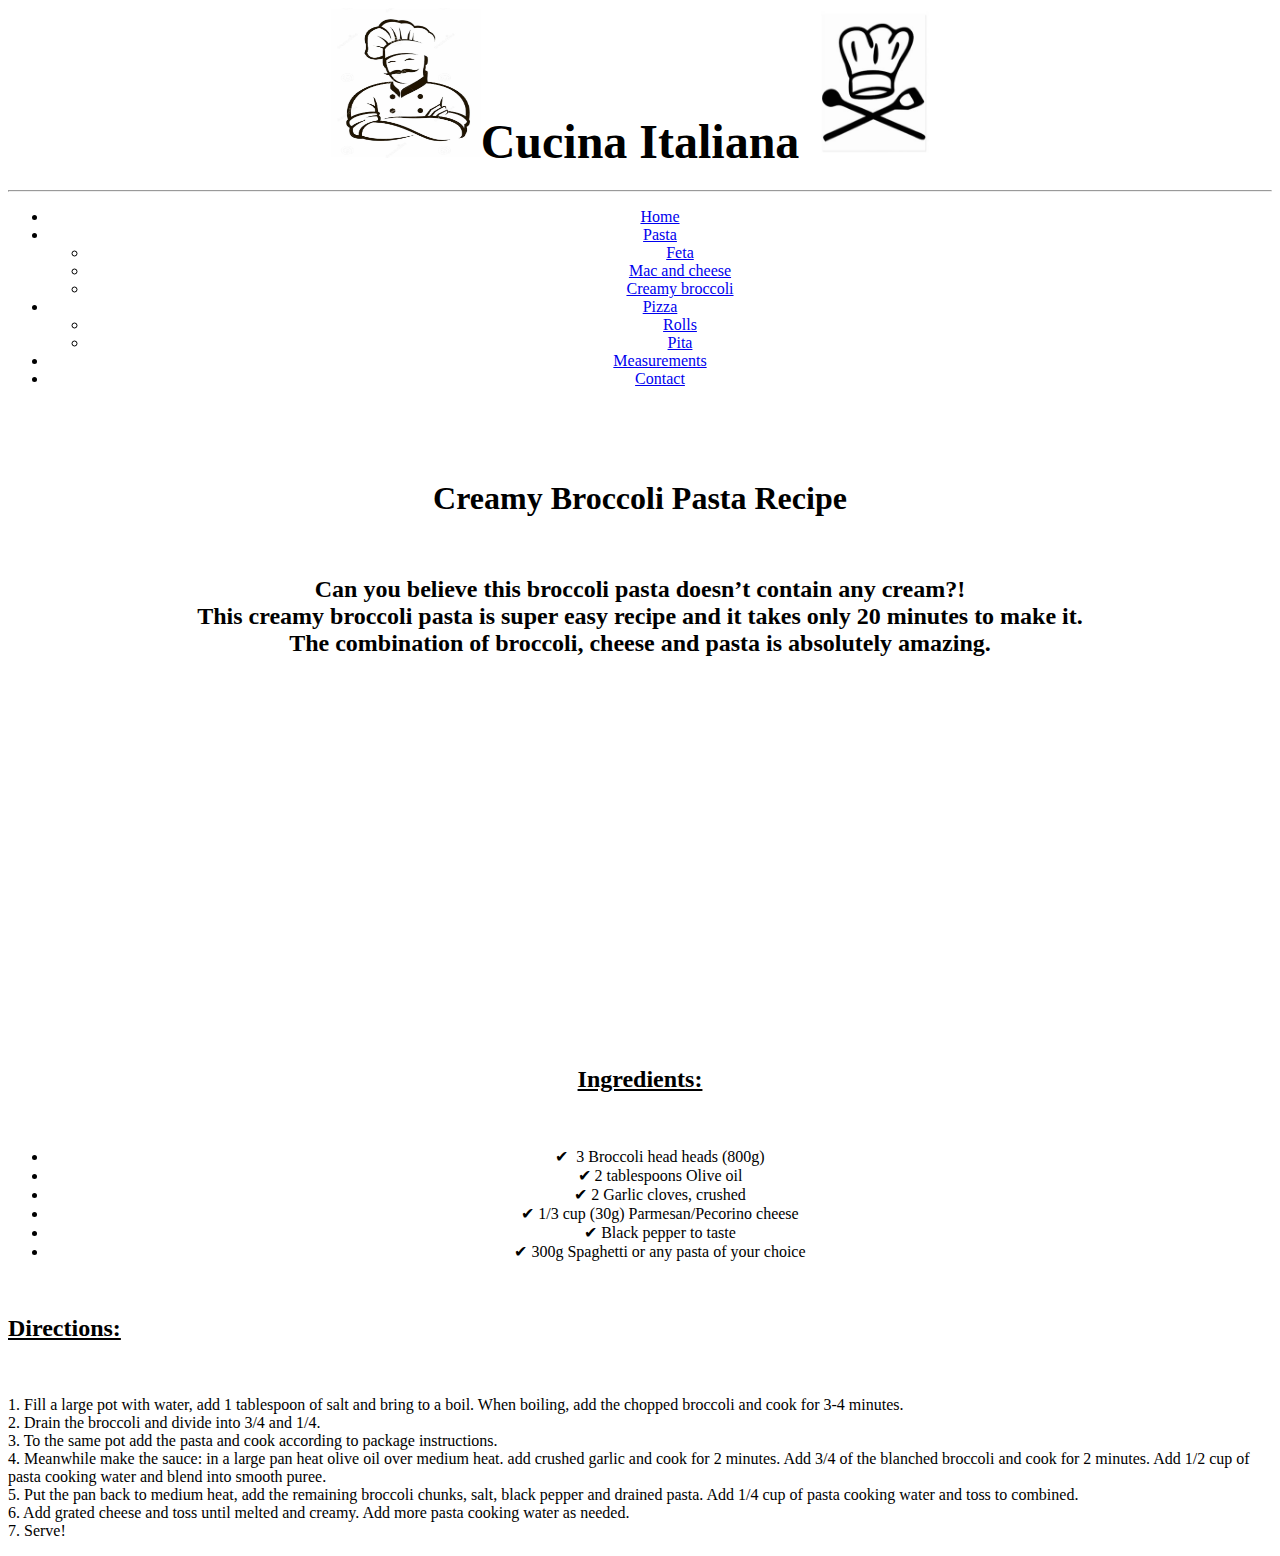
==== brocoli.html @ 59d50501 "Add files via upload" ====
<html>
<head><link rel="stylesheet" type="text/css" href="css/mystyle.css">
<title>Italian</title>

</head>

<body>
<center><h1><image src="Images/chef1.jpg" width="150" height="150"><font face="algerian" size="90" color><b>Cucina Italiana</b><image src="Images/cook-icon.jpg" width="150" height="150"></font></h1><hr>
<div class="menu-bar">
<ul>
       <li><a href ="index.html">Home</a></li>
	     
       <li><a href ="#">Pasta</a>
	     <div class="sub-menu-1">
		      <ul>
			        <li><a href="feta.html">Feta</a></li>
					<li><a href="mac.html">Mac and cheese</a></li>
					<li><a href="brocoli.html">Creamy broccoli</a></li>
					      
				
			  </ul>   
		 </div>
        </li>		 
       <li><a href="#">Pizza</a><div class="sub-menu-1">
		      <ul>
			        <li><a href="rolls.html">Rolls</a></li>
					<li><a href="pita.html">Pita</a></li>          

			  </ul>   
		 </li>
		<li><a href="tablescale.html">Measurements </a></li>
	   <li><a href="contact.html">Contact</a></li>
</ul></div><br><br>


<br>
<h1>Creamy Broccoli Pasta Recipe</h1><br>
<h2 class="style">Can you believe this broccoli pasta doesn’t contain any cream?!<br> This creamy broccoli pasta is super easy recipe and it takes only 20 minutes to make it.<br> The combination of broccoli, cheese and pasta is absolutely amazing.<br> </h2><br><br>
<iframe width="560" height="315" src="https://www.youtube.com/embed/UEKu7C5frFE" title="YouTube video player" frameborder="0" allow="accelerometer; autoplay; clipboard-write; encrypted-media; gyroscope; picture-in-picture" allowfullscreen></iframe>
<br><br><h2><b><u>Ingredients:</u></b></h2><br>
<ul>
     <li>&#10004; &nbsp;3 Broccoli head heads (800g)<br></li>
	 <li>&#10004;&nbsp;2 tablespoons Olive oil<br></li>
	 <li>&#10004;&nbsp;2 Garlic cloves, crushed<br></li>
	 <li>&#10004;&nbsp;1/3 cup (30g) Parmesan/Pecorino cheese<br></li>
	 <li>&#10004;&nbsp;Black pepper to taste<br></li>
	 <li>&#10004;&nbsp;300g Spaghetti or any pasta of your choice<br></li>
</ul><br></center>
<h2 class="p"><b><u>Directions:</u></b></h2><br>
<p class="p">
1. Fill a large pot with water, add 1 tablespoon of salt and bring to a boil. When boiling, add the chopped broccoli and cook for 3-4 minutes.<br>
2. Drain the broccoli and divide into 3/4 and 1/4.<br>
3. To the same pot add the pasta and cook according to package instructions.<br>
4. Meanwhile make the sauce:  in a large pan heat olive oil over medium heat. add crushed garlic and cook for 2 minutes. Add 3/4 of the blanched broccoli and cook for 2 minutes. Add 1/2 cup of pasta cooking water and blend into smooth puree.<br>
5. Put the pan back to medium heat, add the remaining broccoli chunks, salt, black pepper and drained pasta. Add 1/4 cup of pasta cooking water and toss to combined.<br>
6. Add grated cheese and toss until melted and creamy. Add more pasta cooking water as needed.<br>
7. Serve!<br></p>



</body>

</html>
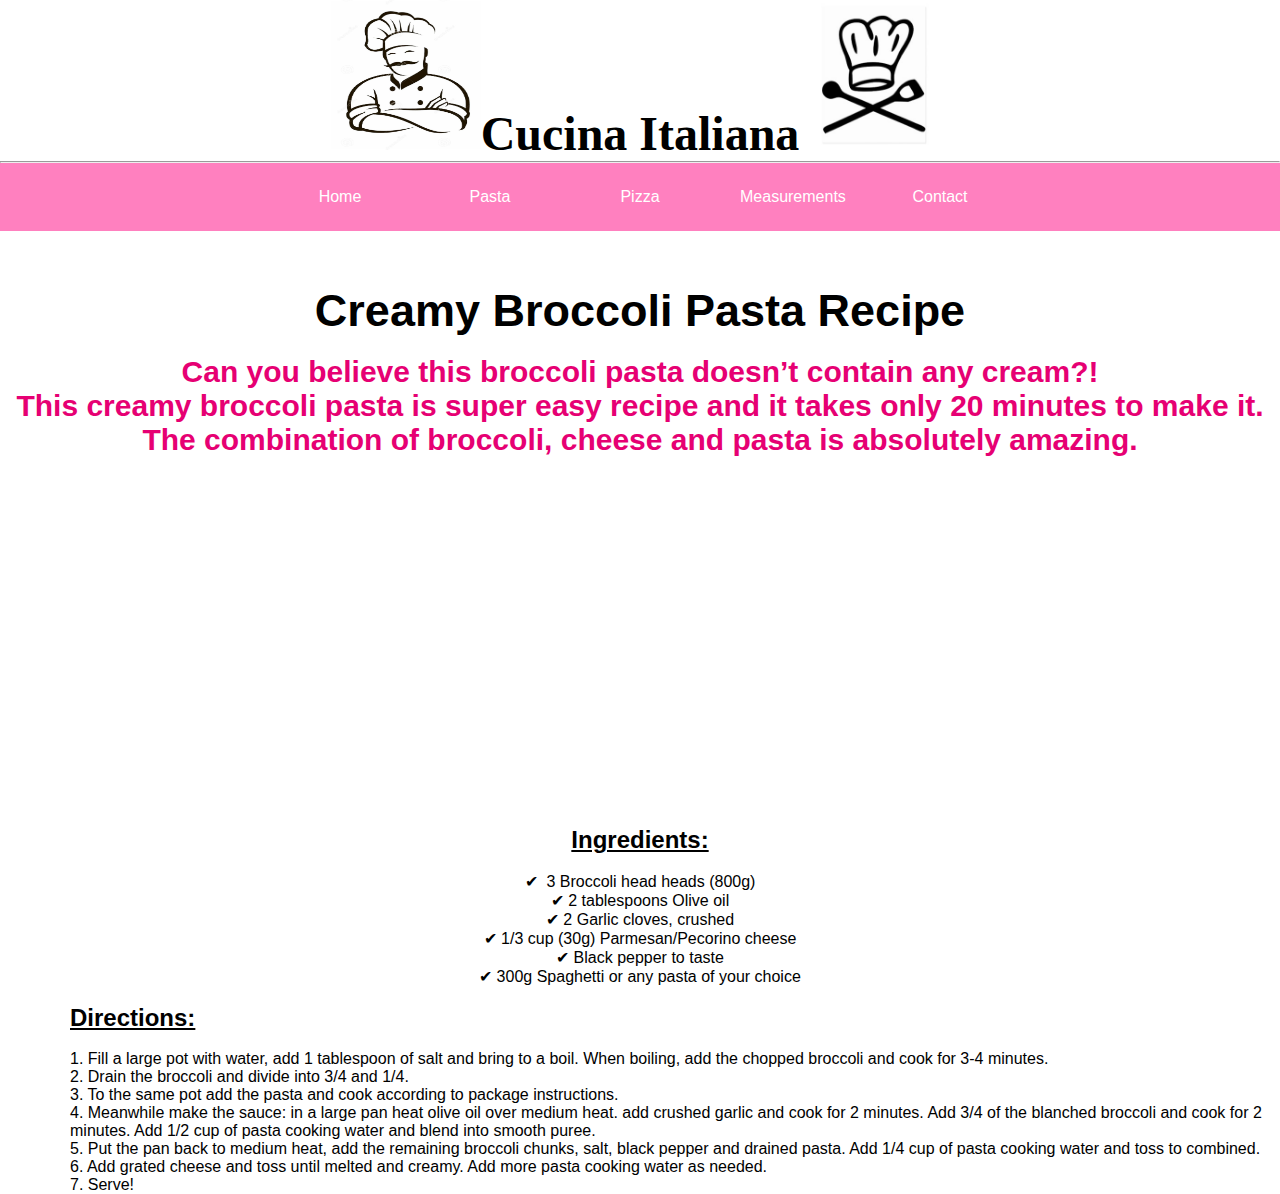
==== commit ecd11dd2: "Update brocoli.html" ====
--- a/brocoli.html
+++ b/brocoli.html
@@ -1,5 +1,5 @@
 <html>
-<head><link rel="stylesheet" type="text/css" href="css/mystyle.css">
+<head><link rel="stylesheet" type="text/css" href="CSS/mystyle.css">
 <title>Italian</title>
 
 </head>
@@ -60,4 +60,4 @@
 
 </body>
 
-</html>+</html>
--- a/CSS/mystyle.css
+++ b/CSS/mystyle.css
@@ -0,0 +1,101 @@
+*
+{
+	padding: 0;
+	margin:0;
+	box-sizing: border-box;
+}
+h1{
+	font-size:45px;
+}
+html {
+  display: block;
+}
+
+html:focus {
+  outline: none;
+}
+.p
+ {
+  margin-left: 70px;
+}
+.img-style
+{
+	width:200;
+	border:2px solid gray;
+	border-radius: 40%;
+}
+
+
+body 
+{
+	background-position: center;
+	background-size: cover;
+    
+    font-family:sans-serif;
+}
+
+.menu-bar
+{
+	background:#ff80bf;
+	text-align: center;
+}
+.menu-bar ul
+{
+	display: inline-flex;
+	list-style: none;
+	color: white;
+}
+.menu-bar ul li
+{
+	width:120px;
+	margin: 15px;
+	padding:10px;
+}
+.menu-bar ul li a
+{
+	text-decoration: none;
+	color: white;
+}
+.active , .menu-bar ul li:hover 
+{
+	background: black;
+	border-radius: 3px;
+
+}
+.sub-menu-1
+{
+	display:none;
+}
+.menu-bar ul li:hover .sub-menu-1
+{
+	display: block;
+	position: absolute;
+	background: #ff80bf;
+	margin-top: 15px;
+	margin-left: -15px;
+}
+.menu-bar ul li:hover .sub-menu-1 ul
+{
+	display: block;
+	margin: 10px;
+}
+.menu-bar ul li:hover .sub-menu-1 ul li
+{
+	width:150px;
+	padding: 10px;
+	border-bottom: 1px dotted #fff;
+	background: transparent;
+	border-radius:0;
+	text-align: left;
+}
+.menu-bar ul li:hover .sub-menu-1 ul li:last-child
+{
+	border-bottom:none;	
+}
+.menu-bar ul li:hover .sub-menu-1 ul li a:hover
+{
+	color:  #3366ff ;
+}
+
+
+.style{color : #e60073; font-size:30px; face: Comic Sans MS;}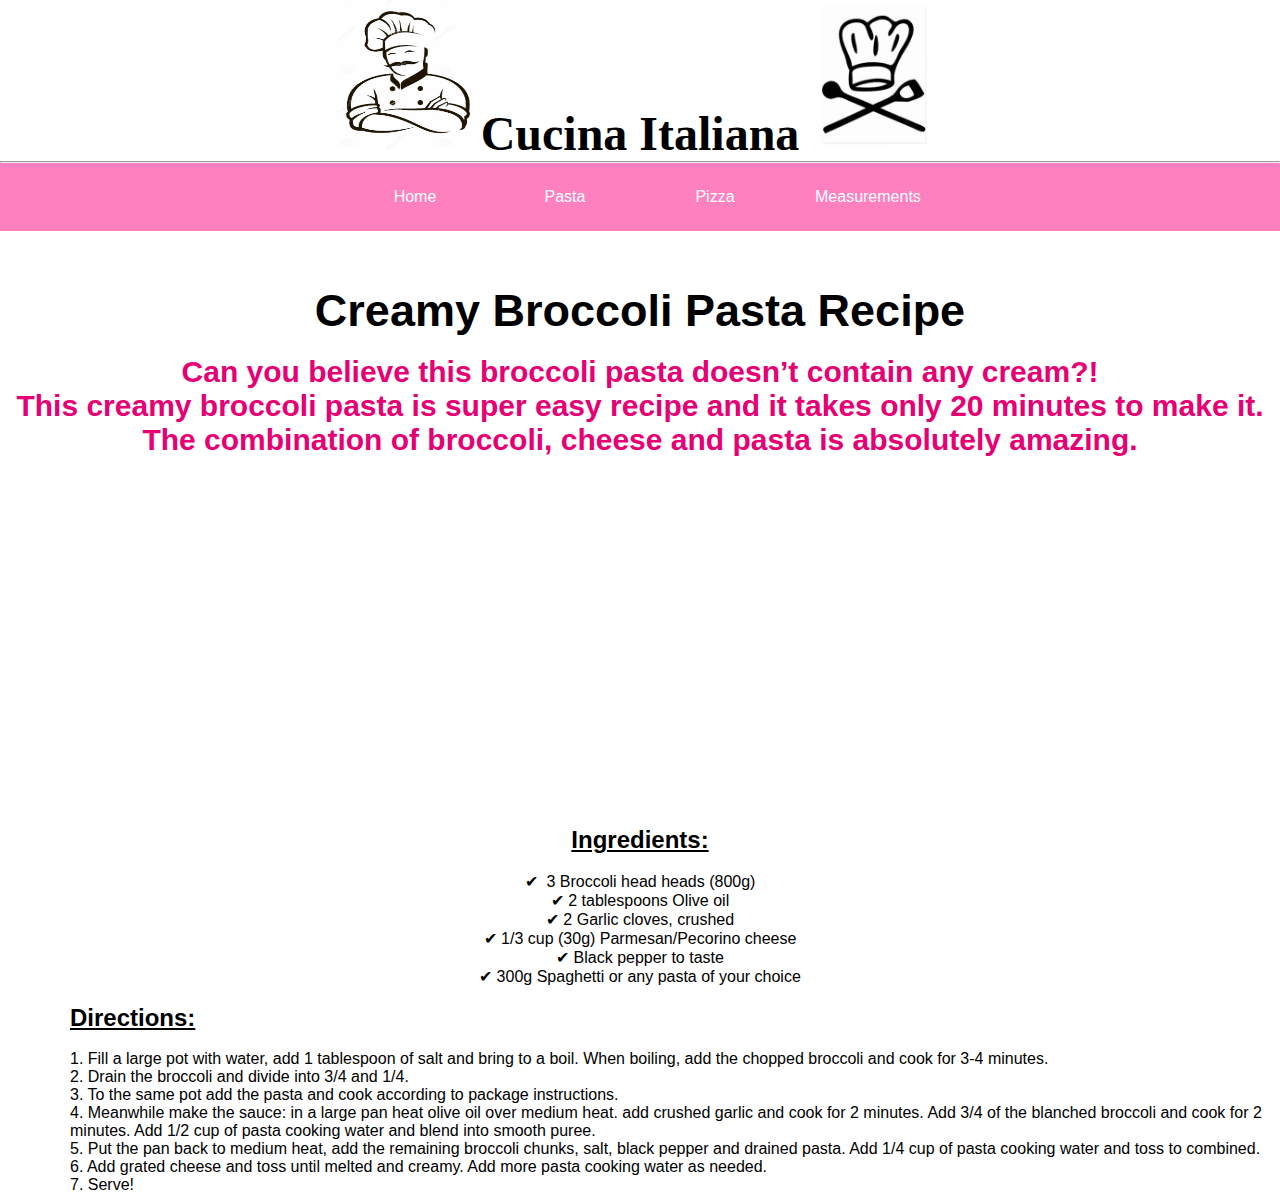
==== commit 99a06690: "Update brocoli.html" ====
--- a/brocoli.html
+++ b/brocoli.html
@@ -29,7 +29,7 @@
 			  </ul>   
 		 </li>
 		<li><a href="tablescale.html">Measurements </a></li>
-	   <li><a href="contact.html">Contact</a></li>
+	  
 </ul></div><br><br>
 
 
